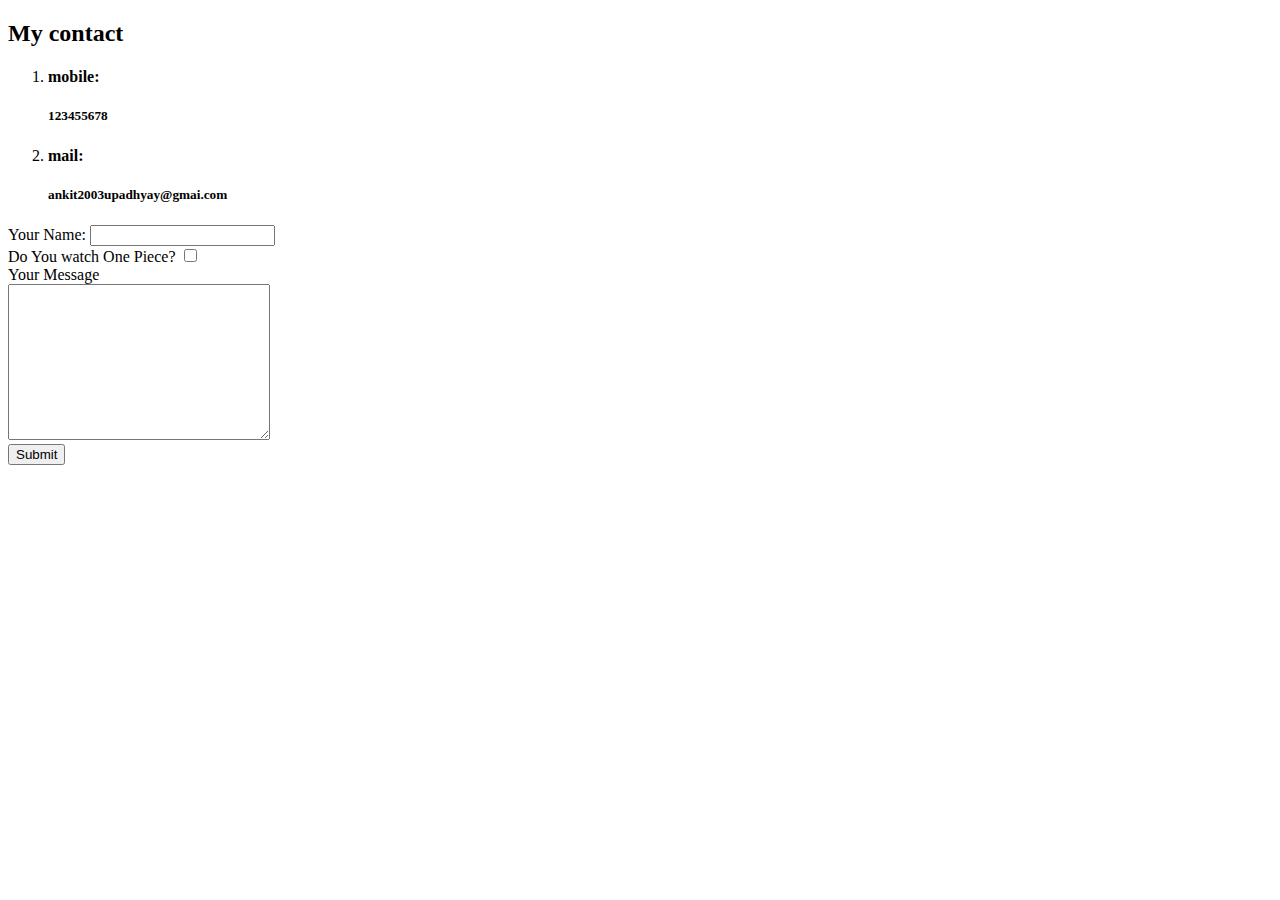
==== contact.html @ 368065f2 "initial CV website" ====
<!DOCTYPE html>
<html lang="en">
<head>
    <meta charset="UTF-8">
    <title>Document</title>
</head>
<body>
    <h2>My contact</h2>
    <ol>
        <li><h4>mobile:</h4><h5>123455678</h5></li>
        <li><h4>mail:</h4><h5>ankit2003upadhyay@gmai.com</h5></li>
    </ol>
    <form action="mailto:ankit1204upadhyay@gmail.com" enctype="text/plain">
        <label>Your Name:</label>
        <input type="text">
        <br>
        <label>Do You watch One Piece?</label>
        <input type="checkbox" name="" >
        <br>
        <label >Your Message</label>
        <br>
        <textarea name="name" cols="30" rows="10"></textarea>
        <br>
        <input type="submit">
    </form>
</body> 
</html>
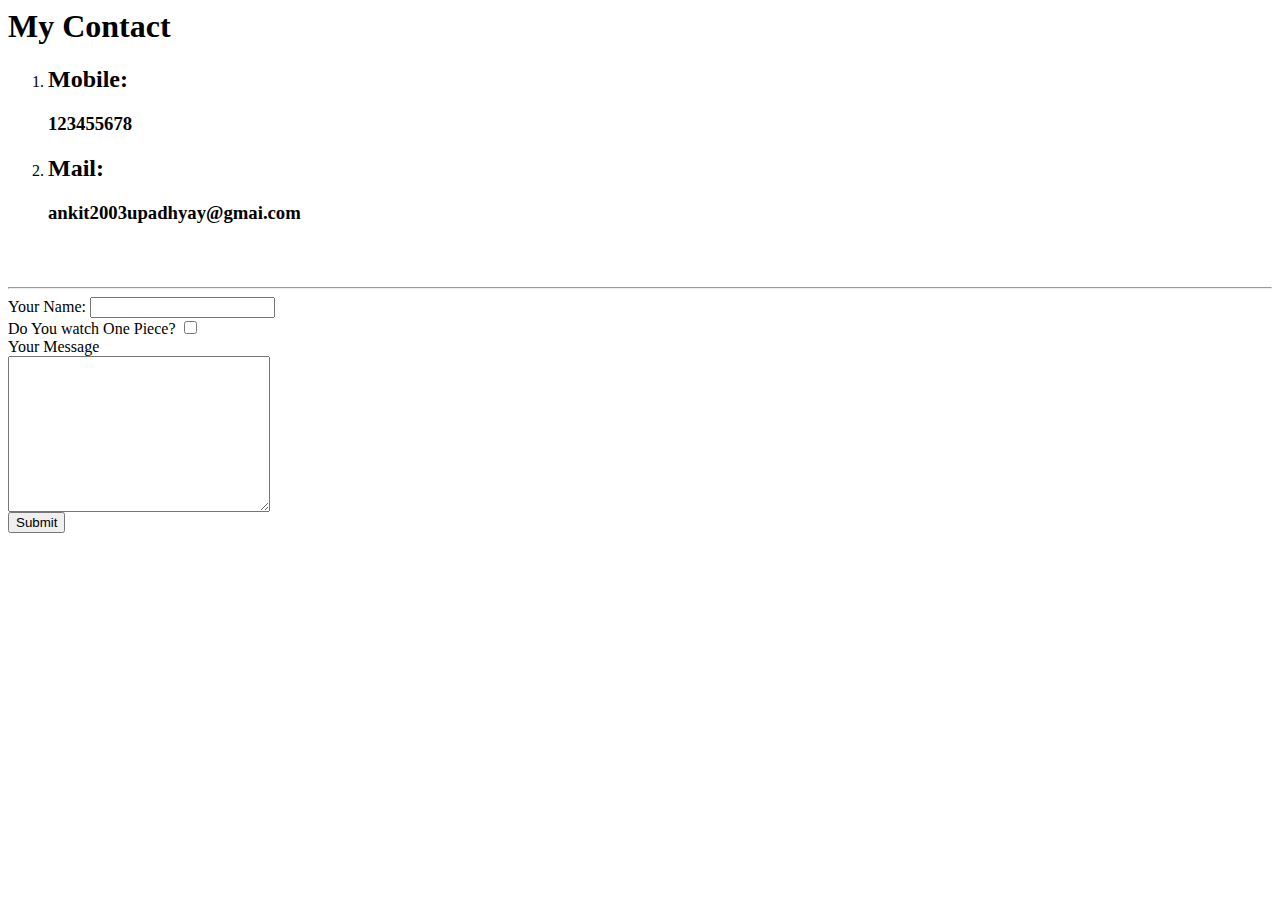
==== commit 28ceef6e: "Update contact.html" ====
--- a/contact.html
+++ b/contact.html
@@ -1,18 +1,22 @@
-<!DOCTYPE html>
+
 <html lang="en">
 <head>
     <meta charset="UTF-8">
     <title>Document</title>
+    <link rel="stylesheet" href="D:\WebDev\Personal site\css\styles.css">
 </head>
 <body>
-    <h2>My contact</h2>
+    <h1>My Contact</h1>
     <ol>
-        <li><h4>mobile:</h4><h5>123455678</h5></li>
-        <li><h4>mail:</h4><h5>ankit2003upadhyay@gmai.com</h5></li>
+        <li><h2>Mobile:</h2><h3>123455678</h3></li>
+        <li><h2>Mail:</h2><h3>ankit2003upadhyay@gmai.com</h3></li>
     </ol>
+    <br>
+    <br>
+    <hr>
     <form action="mailto:ankit1204upadhyay@gmail.com" enctype="text/plain">
         <label>Your Name:</label>
-        <input type="text">
+        <input type="text" name="Your name">
         <br>
         <label>Do You watch One Piece?</label>
         <input type="checkbox" name="" >
@@ -24,4 +28,4 @@
         <input type="submit">
     </form>
 </body> 
-</html>+</html>
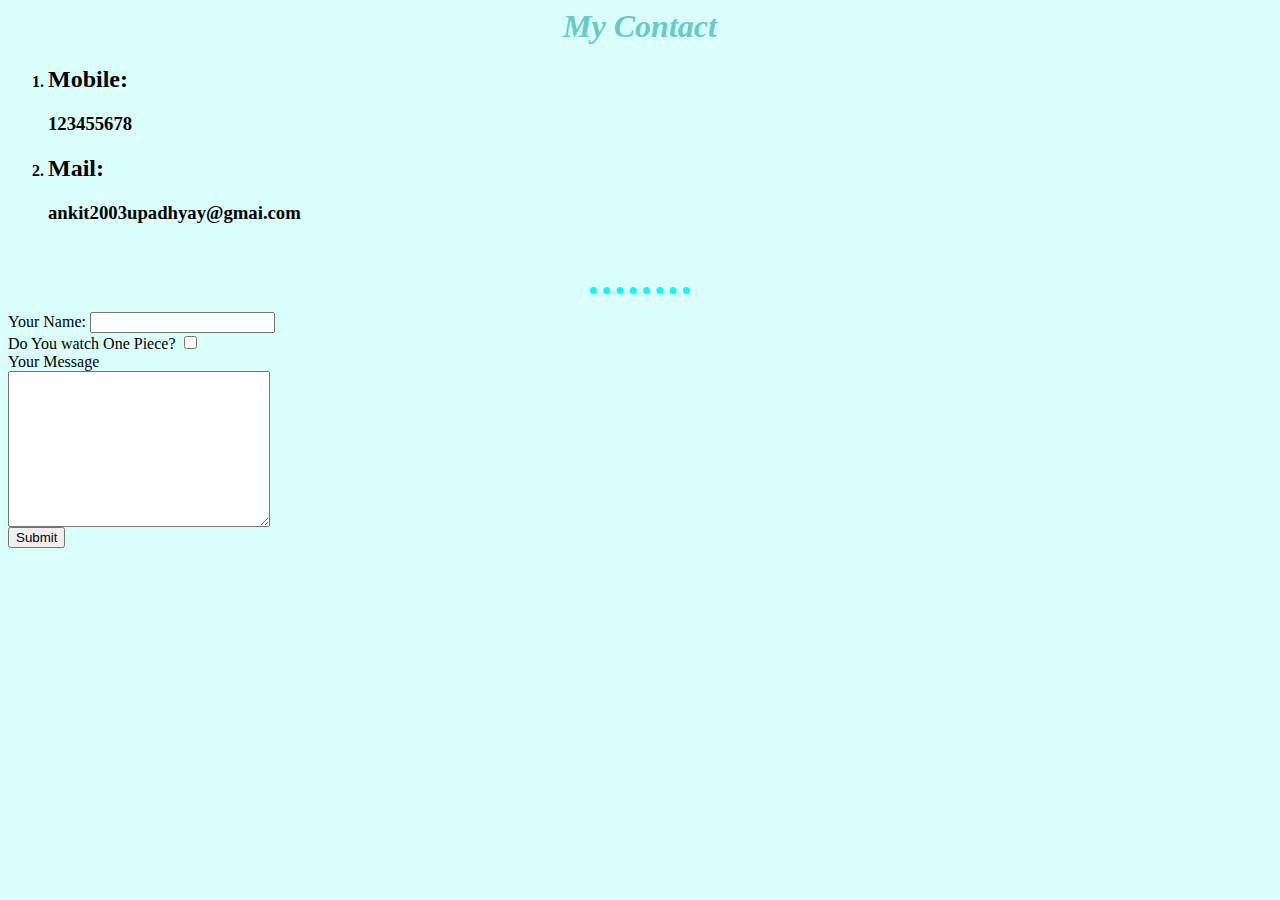
==== commit 1e7fdad7: "Update contact.html" ====
--- a/contact.html
+++ b/contact.html
@@ -3,7 +3,7 @@
 <head>
     <meta charset="UTF-8">
     <title>Document</title>
-    <link rel="stylesheet" href="D:\WebDev\Personal site\css\styles.css">
+    <link rel="stylesheet" href="styles.css">
 </head>
 <body>
     <h1>My Contact</h1>
--- a/styles.css
+++ b/styles.css
@@ -0,0 +1,40 @@
+label{
+    width: 50%;
+}
+img {
+    border-radius: 300px;
+    width: 250px;
+    height: 250px;
+    border-style: dotted;
+    border-color: #4FC0D0;
+    border-width: 5px;
+}
+img:hover{
+    width: 280pxl;
+    border-radius: 330pxl;
+    border-color: aquamarine;
+}
+body {
+    background-color: #DAFFFB;
+    
+}
+h1 {
+    font-style: italic;
+    color: #64CCC5;
+    text-align: center ;
+    
+}
+h1:hover{
+   font-weight: lighter;
+}
+hr {
+    border-color: aqua;
+    border-style: dotted none none none;
+    height: 10px;
+    border-width: 7px;
+    width: 100px;
+    
+}
+ol{
+    font-weight: bold;
+}